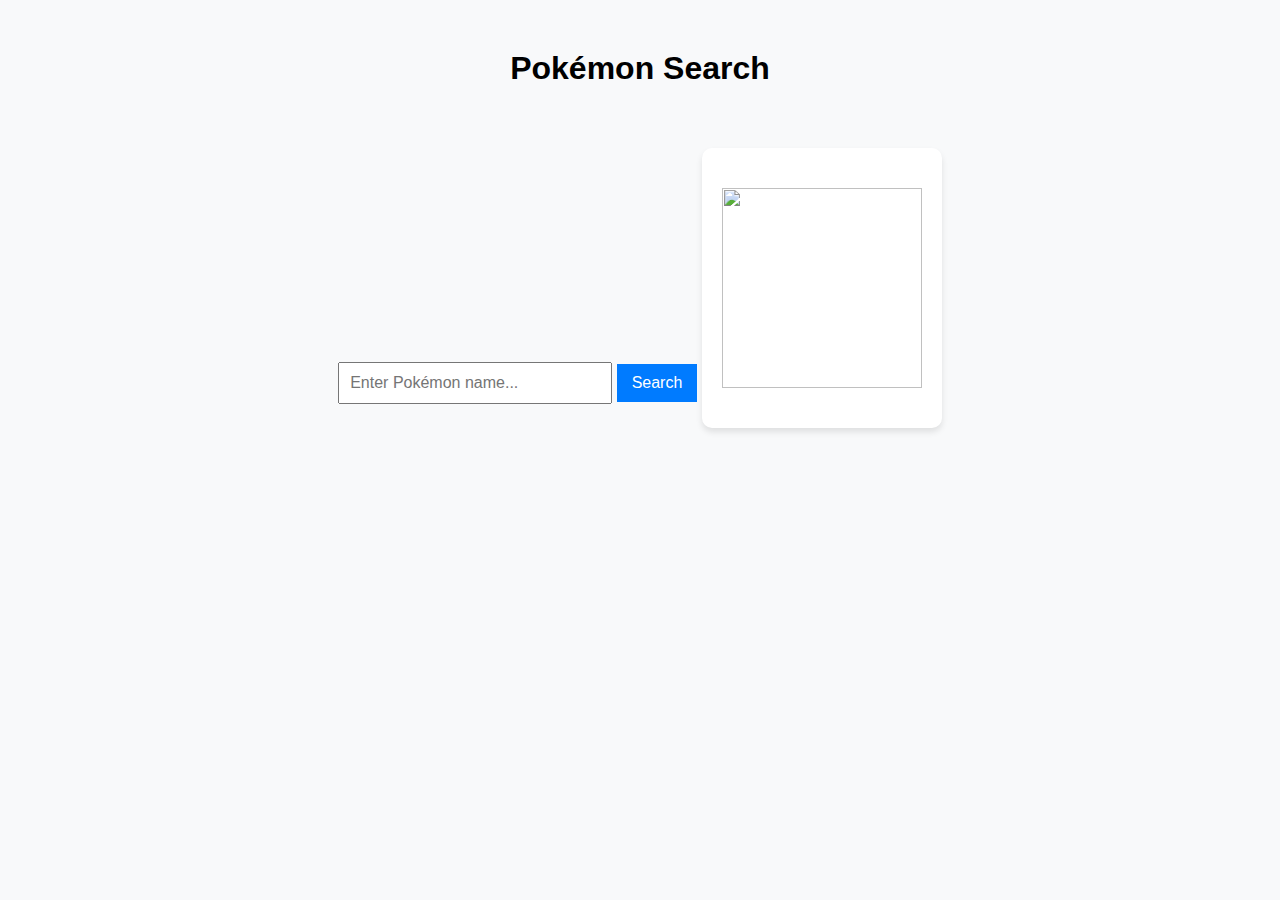
==== Pokemon/index.html @ 2c4c05e9 "pokemon API" ====
<!DOCTYPE html>
<html lang="en">
<head>
    <meta charset="UTF-8">
    <meta name="viewport" content="width=device-width, initial-scale=1.0">
    <title>Pokémon Search</title>
    <link rel="stylesheet" href="styles.css">
</head>
<body>
    <div class="container">
        <h1>Pokémon Search</h1>
        <input type="text" id="searchInput" placeholder="Enter Pokémon name..." />
        <button onclick="searchPokemon()">Search</button>

        <div id="pokemonDisplay" class="pokemon-card">
            <h2 id="pokemonName"></h2>
            <img id="pokemonImage" src="" alt="">
            <p id="pokemonInfo"></p>
        </div>
    </div>

    <script src="script.js"></script>
</body>
</html>
---- Pokemon/styles.css ----
body {
    font-family: Arial, sans-serif;
    text-align: center;
    background-color: #f8f9fa;
}

.container {
    margin-top: 50px;
}

input {
    padding: 10px;
    width: 250px;
    font-size: 16px;
}

button {
    padding: 10px 15px;
    font-size: 16px;
    background-color: #007bff;
    color: white;
    border: none;
    cursor: pointer;
}

button:hover {
    background-color: #0056b3;
}

.pokemon-card {
    margin-top: 40px;
    display: none;
    padding: 20px;
    background-color: white;
    border-radius: 10px;
    box-shadow: 0px 4px 6px rgba(0, 0, 0, 0.1);
    display: inline-block;
}

.pokemon-card img {
    width: 200px;
    height: 200px;
    transition: transform 0.5s ease;
}
.pokemon-card img:hover {
    transform: scale(1.5);}
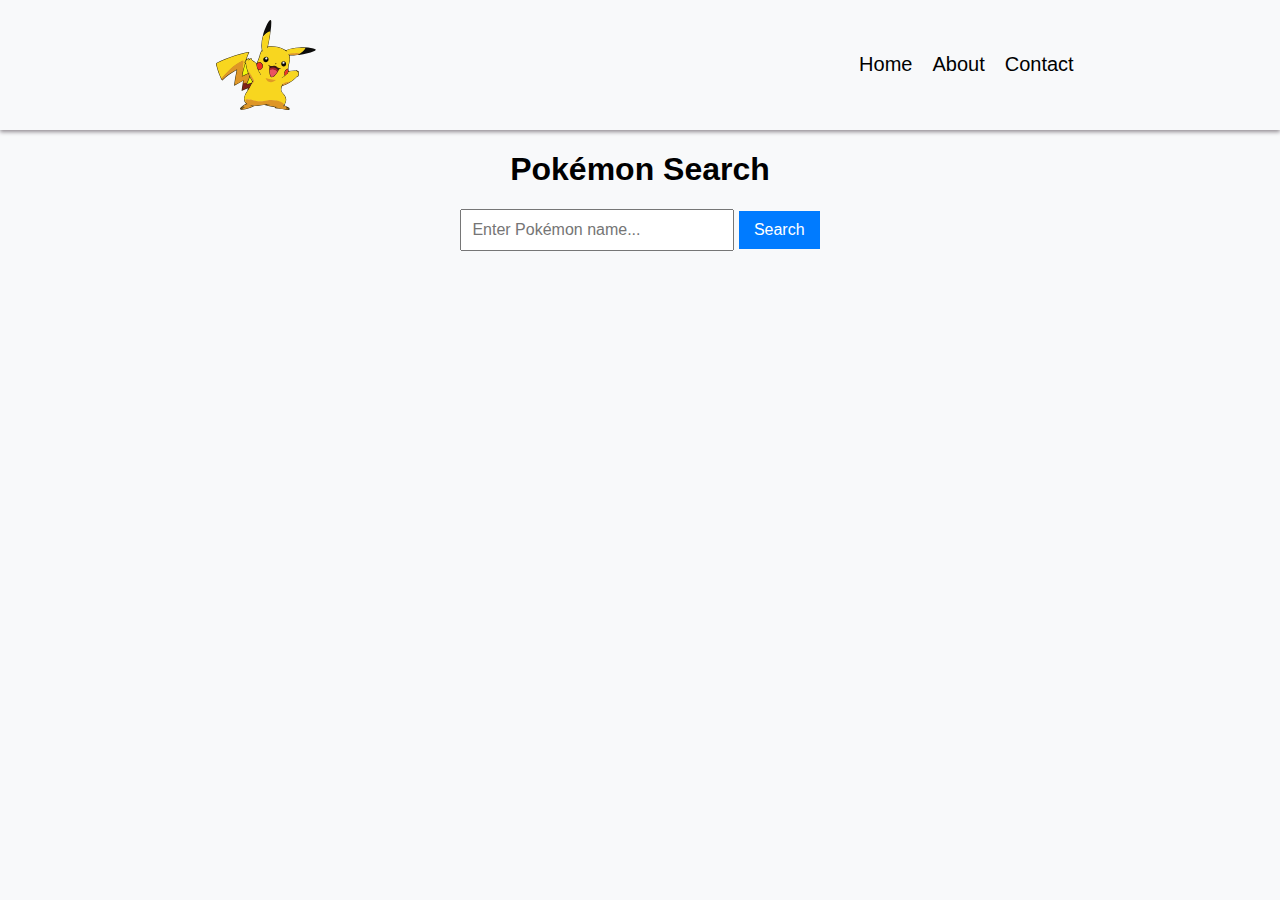
==== commit 82547ec3: "fixed the Api issue and add readme file" ====
--- a/Pokemon/index.html
+++ b/Pokemon/index.html
@@ -1,24 +1,38 @@
 <!DOCTYPE html>
 <html lang="en">
+
 <head>
     <meta charset="UTF-8">
     <meta name="viewport" content="width=device-width, initial-scale=1.0">
     <title>Pokémon Search</title>
     <link rel="stylesheet" href="styles.css">
 </head>
+
 <body>
     <div class="container">
-        <h1>Pokémon Search</h1>
-        <input type="text" id="searchInput" placeholder="Enter Pokémon name..." />
-        <button onclick="searchPokemon()">Search</button>
+        <header>
+            <img src="./assets/3.svg" alt="logo">
+            <nav>
+                <ul>
+                    <li><a href="index.html">Home</a></li>
+                    <li><a href="about.html">About</a></li>
+                    <li><a href="contact.html">Contact</a></li>
+                </ul>
+            </nav>
+        </header>
+            <main class="content">
+                <h1>Pokémon Search</h1>
+                <input type="text" id="searchInput" placeholder="Enter Pokémon name..." required />
+                <button onclick="searchPokemon()">Search</button>
 
-        <div id="pokemonDisplay" class="pokemon-card">
-            <h2 id="pokemonName"></h2>
-            <img id="pokemonImage" src="" alt="">
-            <p id="pokemonInfo"></p>
-        </div>
+                <div id="pokemonDisplay" class="pokemon-card">
+                    <h2 id="pokemonName"></h2>
+                    <img id="pokemonImage" src="" alt="">
+                    <p id="pokemonInfo"></p>
+                </div>
+            </main>
     </div>
-
     <script src="script.js"></script>
 </body>
-</html>
+
+</html>--- a/Pokemon/styles.css
+++ b/Pokemon/styles.css
@@ -2,10 +2,48 @@
     font-family: Arial, sans-serif;
     text-align: center;
     background-color: #f8f9fa;
+    margin: 0;
+}
+.container {
+    display: flex;
+    flex-direction: column;
+    justify-content: center;
 }
 
-.container {
-    margin-top: 50px;
+header{
+    display: flex;
+    justify-content: space-around;
+    align-items: center;
+    padding: 20px 0;
+    width: 100%;
+    box-shadow: 0px 2px 4px 0px rgba(148,142,148,1);
+}
+header img{
+    width: 100px;
+    margin-left: 20px;
+}
+nav ul{
+    display: flex;
+    flex-direction: row;
+    justify-content:space-between;
+    list-style: none;
+    margin-left: 100px;
+}
+nav ul li{
+    margin: 0 10px;
+}
+nav ul li a{
+    text-decoration: none;
+    color: black;
+    font-size: 20px;
+    transition: 0.3s ease-in-out;
+}
+nav ul li a:hover{
+    color: #007bff;
+    cursor: pointer;
+    border-bottom: 2px solid #007bff;
+}
+.content {
 }
 
 input {
@@ -28,13 +66,13 @@
 }
 
 .pokemon-card {
-    margin-top: 40px;
     display: none;
+    width: 300px;
+    margin: 40px auto;
     padding: 20px;
     background-color: white;
     border-radius: 10px;
     box-shadow: 0px 4px 6px rgba(0, 0, 0, 0.1);
-    display: inline-block;
 }
 
 .pokemon-card img {
